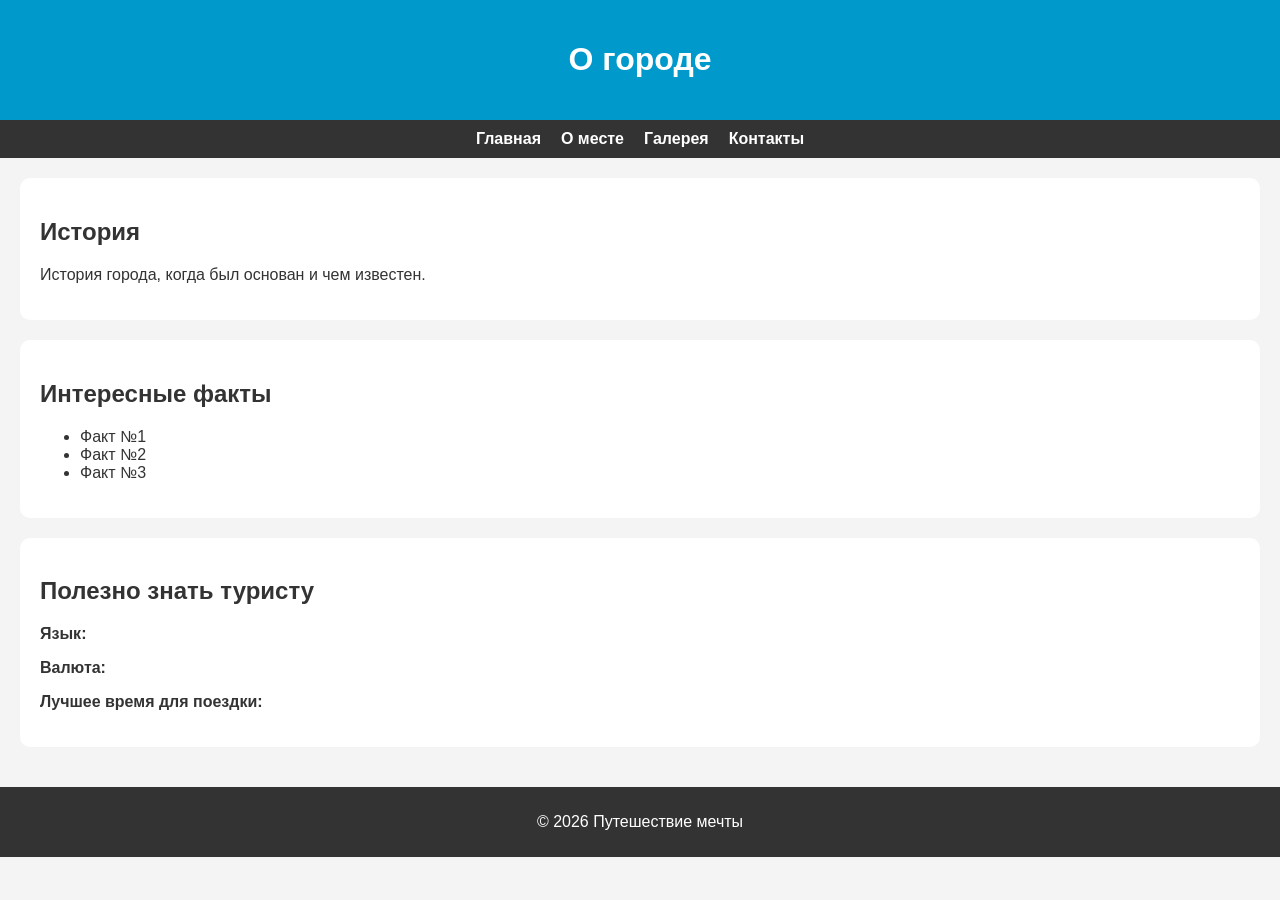
==== about.html @ 5bad81ed "add project struct" ====
<!DOCTYPE html>
<html lang="ru">
<head>
  <meta charset="UTF-8">
  <title>О месте</title>
  <link rel="stylesheet" href="css/style.css">
  <link rel="stylesheet" href="css/pages.css">
</head>
<body>

<header>
  <h1>О городе</h1>
</header>

<nav>
  <a href="index.html">Главная</a>
  <a href="about.html">О месте</a>
  <a href="gallery.html">Галерея</a>
  <a href="contact.html">Контакты</a>
</nav>

<main class="page">

  <section>
    <h2>История</h2>
    <p>
      <!-- ЗАДАНИЕ: минимум 1 абзац -->
      История города, когда был основан и чем известен.
    </p>
  </section>

  <section>
    <h2>Интересные факты</h2>
    <ul>
      <li>Факт №1</li>
      <li>Факт №2</li>
      <li>Факт №3</li>
    </ul>
  </section>

  <section>
    <h2>Полезно знать туристу</h2>
    <p><strong>Язык:</strong> </p>
    <p><strong>Валюта:</strong> </p>
    <p><strong>Лучшее время для поездки:</strong> </p>
  </section>

</main>

<footer>
  <p>© 2026 Путешествие мечты</p>
</footer>

</body>
</html>
---- css/style.css ----
body {
  margin: 0;
  font-family: Arial, sans-serif;
  background-color: #f4f4f4;
  color: #333;
}

header {
  background-color: #0099cc;
  color: white;
  text-align: center;
  padding: 20px;
}

.subtitle {
  font-size: 14px;
}

nav {
  display: flex;
  justify-content: center;
  gap: 20px;
  background-color: #333;
  padding: 10px;
}

nav a {
  color: white;
  text-decoration: none;
  font-weight: bold;
}

nav a:hover {
  color: #00ccff;
}

main {
  padding: 20px;
}

.cards {
  display: flex;
  gap: 20px;
  flex-wrap: wrap;
  justify-content: center;
}

.card {
  background-color: white;
  width: 250px;
  padding: 15px;
  border-radius: 10px;
}

button {
  padding: 10px;
  background-color: #0099cc;
  color: white;
  border: none;
  border-radius: 5px;
}

button:hover {
  background-color: #0077aa;
}

footer {
  background-color: #333;
  color: white;
  text-align: center;
  padding: 10px;
}
---- css/pages.css ----
.page section {
  background-color: white;
  padding: 20px;
  margin-bottom: 20px;
  border-radius: 10px;
}

.gallery {
  display: flex;
  gap: 20px;
  flex-wrap: wrap;
  justify-content: center;
}

.photo {
  width: 200px;
  text-align: center;
}

.photo img {
  width: 100%;
  border-radius: 10px;
}

.contact-form {
  display: flex;
  flex-direction: column;
  gap: 10px;
}
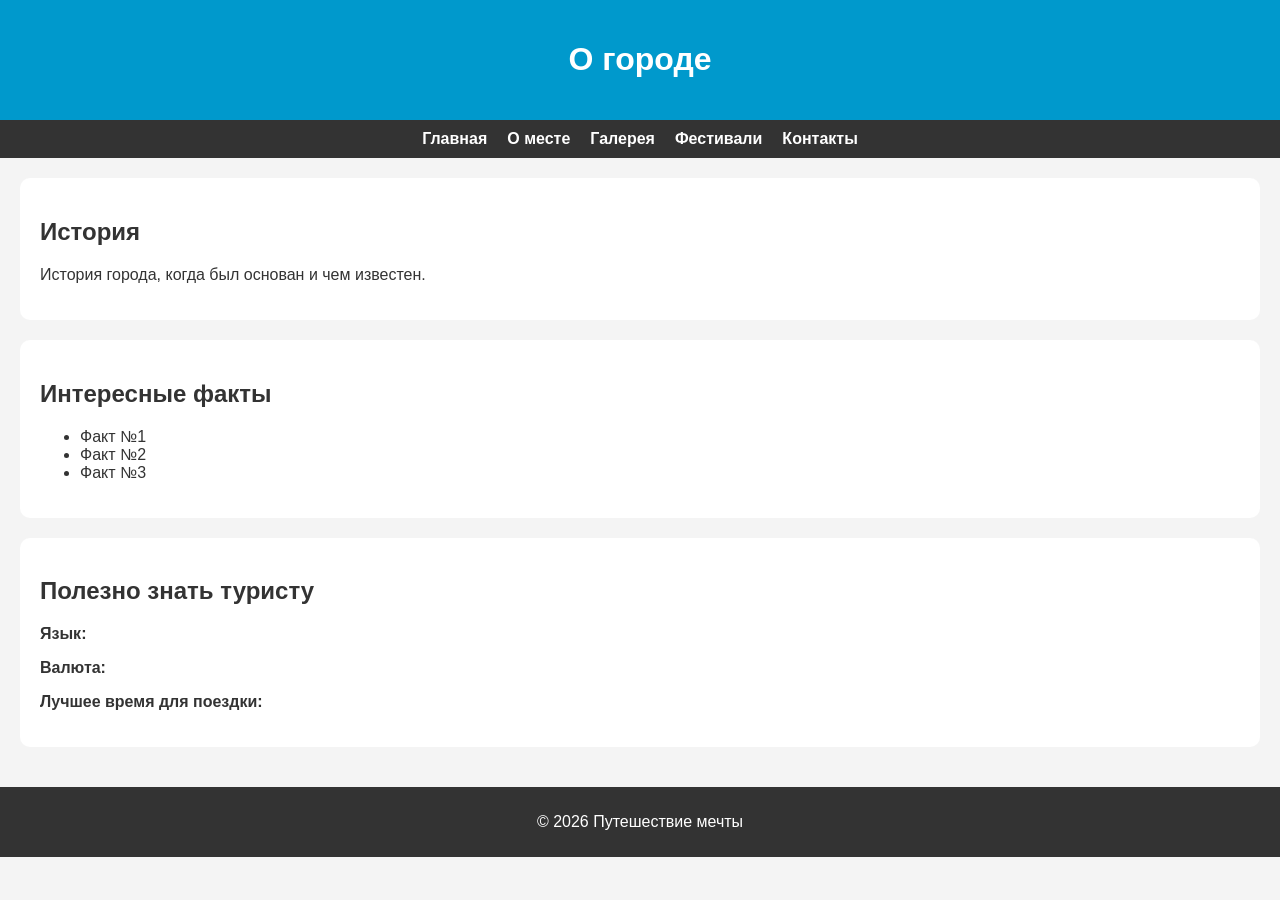
==== commit 8118aa30: "add festival page" ====
--- a/about.html
+++ b/about.html
@@ -16,6 +16,7 @@
   <a href="index.html">Главная</a>
   <a href="about.html">О месте</a>
   <a href="gallery.html">Галерея</a>
+  <a href="festivals.html">Фестивали</a>
   <a href="contact.html">Контакты</a>
 </nav>
 
--- a/css/style.css
+++ b/css/style.css
@@ -70,3 +70,37 @@
   text-align: center;
   padding: 10px;
 }
+
+/* ===== СЕКЦИЯ С ВИДЕО ===== */
+
+.video-section {
+  background-color: white;
+
+  /* ОТСТУПЫ СЛЕВА И СПРАВА */
+  margin: 40px 60px;     /* сверху/снизу — 40px, слева/справа — 60px */
+
+  padding: 30px;
+  border-radius: 12px;
+  text-align: center;
+}
+
+/* Текст под заголовком */
+.video-text {
+  margin-bottom: 20px;
+  font-size: 16px;
+}
+
+/* Контейнер для видео */
+.video-box {
+  display: flex;
+  justify-content: center;  /* ВИДЕО ПО ЦЕНТРУ */
+}
+
+/* Само видео */
+.video-box iframe {
+  width: 720px;   /* СДЕЛАЛИ ПОБОЛЬШЕ */
+  height: 405px;
+  border-radius: 12px;
+  border: none;
+}
+
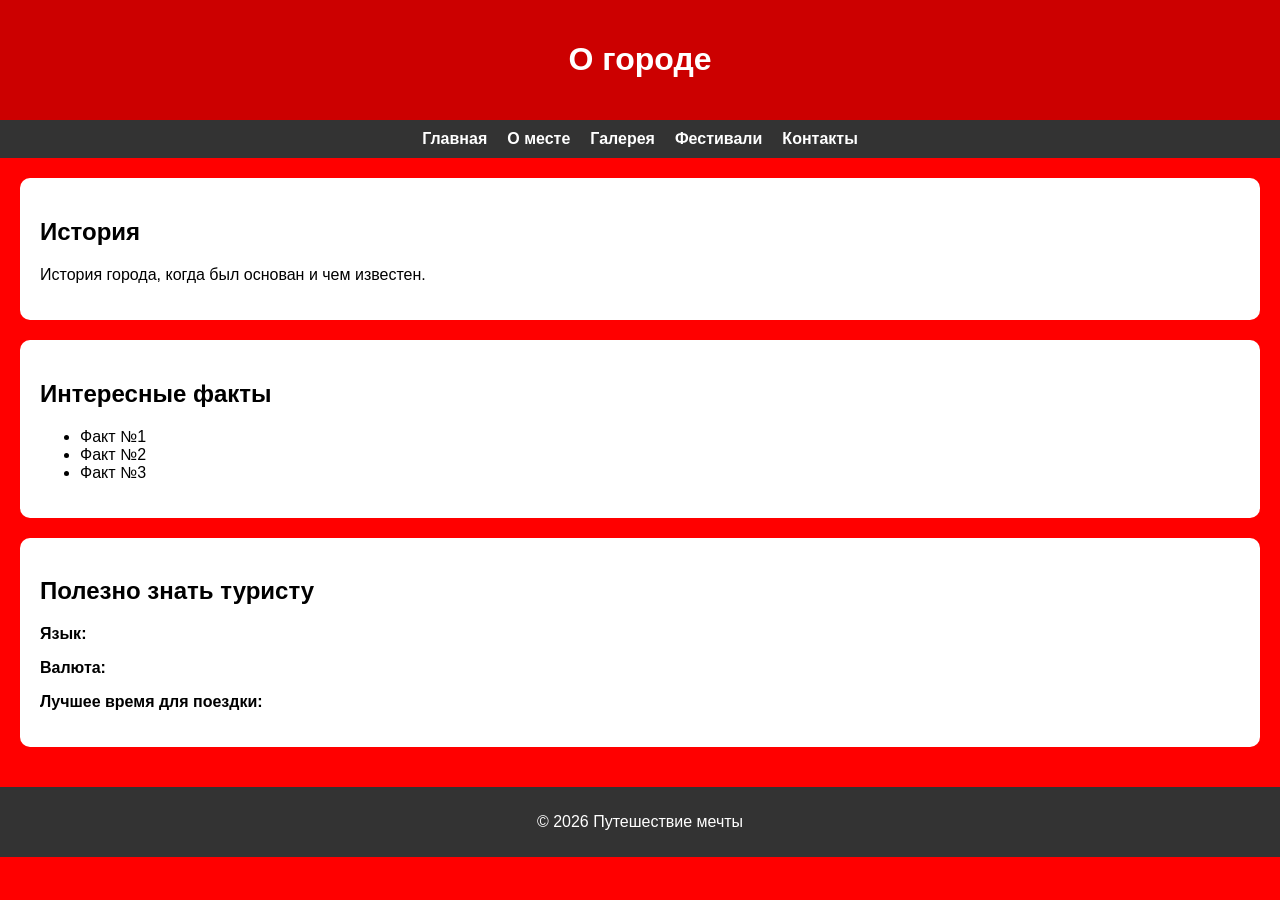
==== commit 1a79bc97: "add contact" ====
--- a/about.html
+++ b/about.html
@@ -23,27 +23,28 @@
 <main class="page">
 
   <section>
-    <h2>История</h2>
-    <p>
+    <h2 class="text">История</h2>
+    <p class="text">
       <!-- ЗАДАНИЕ: минимум 1 абзац -->
       История города, когда был основан и чем известен.
     </p>
   </section>
 
   <section>
-    <h2>Интересные факты</h2>
+    <h2 class="text">Интересные факты</h2>
     <ul>
-      <li>Факт №1</li>
-      <li>Факт №2</li>
-      <li>Факт №3</li>
+        <li class="text">Факт №1</li>
+        <li class="text">Факт №2</li>
+        <li class="text">Факт №3</li>    
     </ul>
   </section>
 
   <section>
-    <h2>Полезно знать туристу</h2>
-    <p><strong>Язык:</strong> </p>
-    <p><strong>Валюта:</strong> </p>
-    <p><strong>Лучшее время для поездки:</strong> </p>
+    <h2 class="text">Полезно знать туристу</h2>
+      <p class="text"><strong>Язык:</strong> </p>
+      <p class="text"><strong>Валюта:</strong> </p>
+      <p class="text"><strong>Лучшее время для поездки:</strong> </p>
+  
   </section>
 
 </main>
@@ -51,6 +52,6 @@
 <footer>
   <p>© 2026 Путешествие мечты</p>
 </footer>
-
+<a class="pps" href="file:///C:/Users/student/Desktop/gfgrf/index.html">не нажимать</a>
 </body>
 </html>
--- a/css/style.css
+++ b/css/style.css
@@ -1,12 +1,12 @@
 body {
   margin: 0;
   font-family: Arial, sans-serif;
-  background-color: #f4f4f4;
+  background-color: #ff0000;
   color: #333;
 }
 
 header {
-  background-color: #0099cc;
+  background-color: #cc0000;
   color: white;
   text-align: center;
   padding: 20px;
@@ -31,7 +31,7 @@
 }
 
 nav a:hover {
-  color: #00ccff;
+  color: rgb(204, 0, 0);
 }
 
 main {
@@ -46,7 +46,7 @@
 }
 
 .card {
-  background-color: white;
+  background-color: rgb(204, 0, 0);
   width: 250px;
   padding: 15px;
   border-radius: 10px;
@@ -54,14 +54,14 @@
 
 button {
   padding: 10px;
-  background-color: #0099cc;
+  background-color: #cc0000;
   color: white;
   border: none;
   border-radius: 5px;
 }
 
 button:hover {
-  background-color: #0077aa;
+  background-color: #ffffff;
 }
 
 footer {
@@ -94,6 +94,7 @@
 .video-box {
   display: flex;
   justify-content: center;  /* ВИДЕО ПО ЦЕНТРУ */
+  border: #ff0000;
 }
 
 /* Само видео */
@@ -103,4 +104,14 @@
   border-radius: 12px;
   border: none;
 }
-
+h1,h2,h3,li, p{
+  color: #ffffff;
+}
+.text{
+  color: rgb(0, 0, 0);
+}
+.pps{
+  display: flex;
+  justify-content: center;
+  color: #ff0000;
+}
--- a/css/pages.css
+++ b/css/pages.css
@@ -26,4 +26,30 @@
   display: flex;
   flex-direction: column;
   gap: 10px;
+  padding-left: 420px;
+
 }
+.button{
+  color: red;
+}
+.tablitsa, .contact-form{
+  display: flex;
+  flex-direction: column;
+  width: 350px;
+  justify-content: center;
+  gap: 10px;
+}
+.qwertyuiop{
+ display: flex;
+ justify-content: center;
+ color: black;
+}
+.china{
+  display: flex;
+  justify-content: center;
+  margin-top: 60px;
+}
+.social_credit{
+  display: flex;
+  justify-content: center;
+}
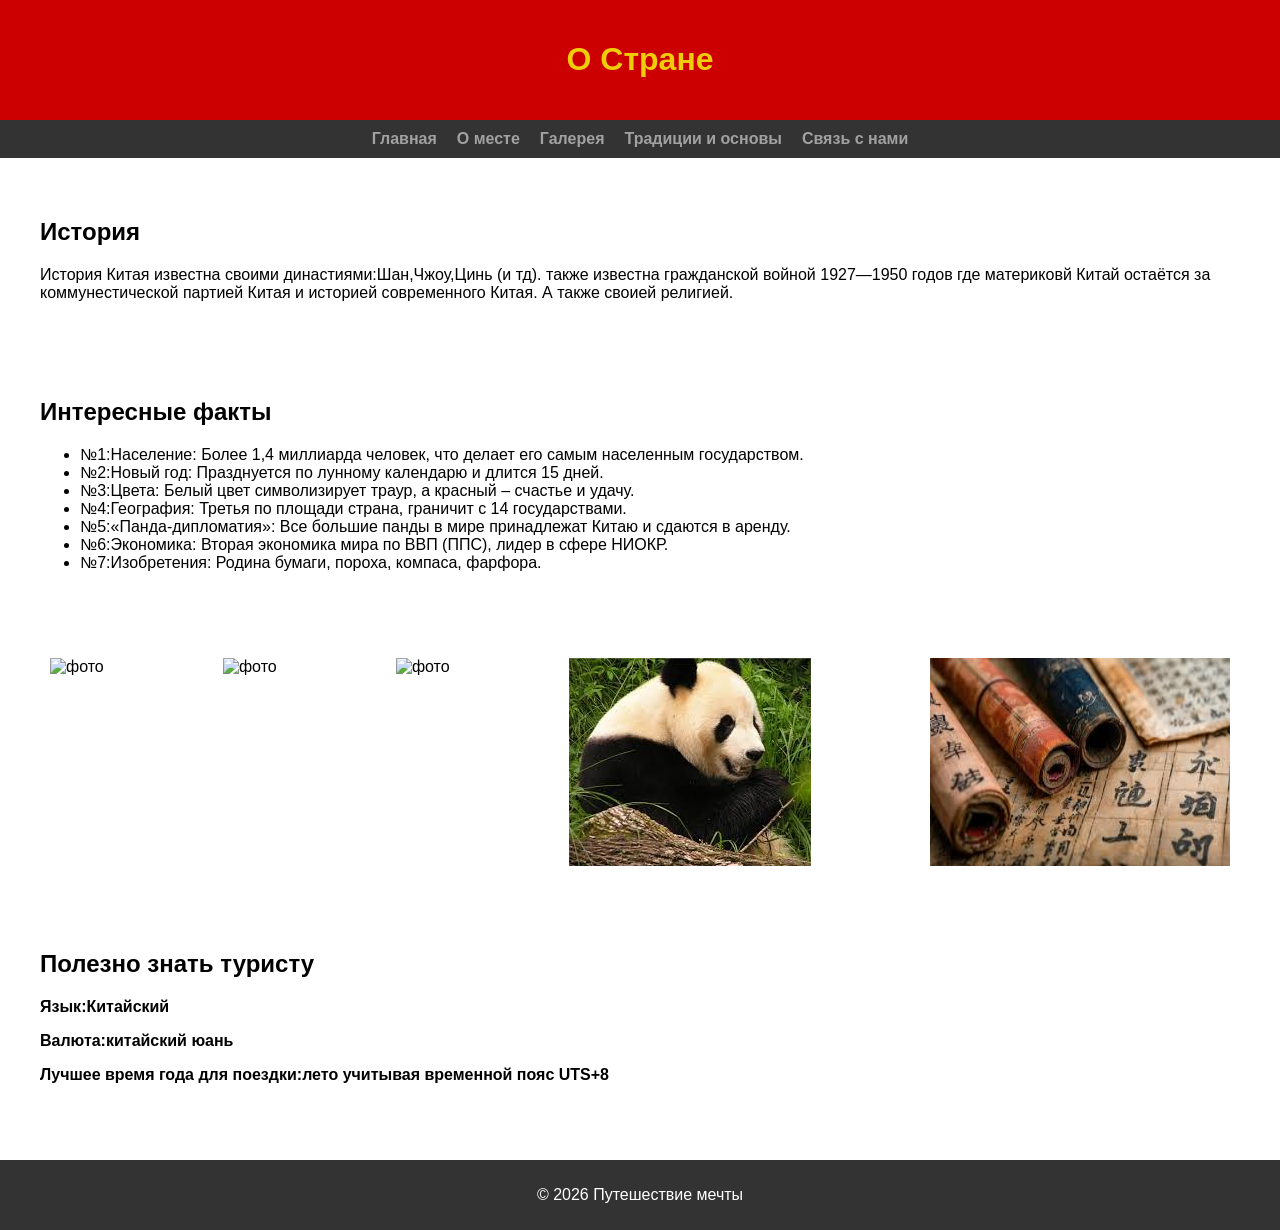
==== commit 67358241: "add all" ====
--- a/about.html
+++ b/about.html
@@ -9,42 +9,54 @@
 <body>
 
 <header>
-  <h1>О городе</h1>
+  <h1>О Стране</h1>
 </header>
 
 <nav>
   <a href="index.html">Главная</a>
   <a href="about.html">О месте</a>
   <a href="gallery.html">Галерея</a>
-  <a href="festivals.html">Фестивали</a>
-  <a href="contact.html">Контакты</a>
+  <a href="festivals.html">Традиции и основы</a>
+  <a href="contact.html">Связь с нами</a>
 </nav>
 
 <main class="page">
 
   <section>
-    <h2 class="text">История</h2>
-    <p class="text">
+    <h2>История</h2>
+    <p>
       <!-- ЗАДАНИЕ: минимум 1 абзац -->
-      История города, когда был основан и чем известен.
+      История Китая известна своими династиями:Шан,Чжоу,Цинь (и тд).
+      также известна гражданской войной 1927—1950 годов где материковй Китай остаётся за коммунестической партией Китая
+      и историей современного Китая. А также своией религией.
     </p>
   </section>
 
   <section>
-    <h2 class="text">Интересные факты</h2>
+    <h2>Интересные факты</h2>
     <ul>
-        <li class="text">Факт №1</li>
-        <li class="text">Факт №2</li>
-        <li class="text">Факт №3</li>    
+      <li>№1:Население: Более 1,4 миллиарда человек, что делает его самым населенным государством.</li>
+      <li>№2:Новый год: Празднуется по лунному календарю и длится 15 дней. </li>
+      <li>№3:Цвета: Белый цвет символизирует траур, а красный – счастье и удачу.</li>
+      <li>№4:География: Третья по площади страна, граничит с 14 государствами.</li>
+      <li>№5:«Панда-дипломатия»: Все большие панды в мире принадлежат Китаю и сдаются в аренду. </li>
+      <li>№6:Экономика: Вторая экономика мира по ВВП (ППС), лидер в сфере НИОКР.</li>
+      <li>№7:Изобретения: Родина бумаги, пороха, компаса, фарфора.</li>
     </ul>
   </section>
+  <div class="imeg">
+   <img class="gallery-image" src="https://upload.wikimedia.org/wikipedia/commons/thumb/8/8e/Polu.jpg/250px-Polu.jpg" alt="фото">
+   <img class="gallery-image" src="https://upload.wikimedia.org/wikipedia/commons/thumb/e/ec/Guangzhou-Nur-Bostani-Restaurant-pseudo-bagel-0504.jpg/250px-Guangzhou-Nur-Bostani-Restaurant-pseudo-bagel-0504.jpg" alt="фото">
+   <img class="gallery-image" src="https://upload.wikimedia.org/wikipedia/commons/thumb/1/15/Fenghuang_old_town.JPG/250px-Fenghuang_old_town.JPG" alt="фото">
+   <img class="gallery-image" src="[data-uri]" alt="фото">
+   <img class="gallery-image" src="[data-uri]" alt="фото">
+  </div>
 
   <section>
-    <h2 class="text">Полезно знать туристу</h2>
-      <p class="text"><strong>Язык:</strong> </p>
-      <p class="text"><strong>Валюта:</strong> </p>
-      <p class="text"><strong>Лучшее время для поездки:</strong> </p>
-  
+    <h2>Полезно знать туристу</h2>
+    <p><strong>Язык:Китайский</strong> </p>
+    <p><strong>Валюта:китайский юань</strong> </p>
+    <p><strong>Лучшее время года для поездки:лето учитывая временной пояс UTS+8</strong> </p>
   </section>
 
 </main>
@@ -52,6 +64,6 @@
 <footer>
   <p>© 2026 Путешествие мечты</p>
 </footer>
-<a class="pps" href="file:///C:/Users/student/Desktop/gfgrf/index.html">не нажимать</a>
+ <!-- пильмени -->
 </body>
 </html>
--- a/css/style.css
+++ b/css/style.css
@@ -1,13 +1,14 @@
 body {
   margin: 0;
   font-family: Arial, sans-serif;
-  background-color: #ff0000;
-  color: #333;
+  background-color: white;
+  color: #000000;
+  background-image:url("https://encrypted-tbn0.gstatic.com/images?q=tbn:ANd9GcS3xGhGrx6xuwYPXtw_Zq-haBr1vXoEoRWawMPXl_g_hg&s");
 }
 
 header {
   background-color: #cc0000;
-  color: white;
+  color: rgb(240, 205, 8);
   text-align: center;
   padding: 20px;
 }
@@ -25,13 +26,13 @@
 }
 
 nav a {
-  color: white;
+  color: rgba(255, 255, 255, 0.541);
   text-decoration: none;
   font-weight: bold;
 }
 
 nav a:hover {
-  color: rgb(204, 0, 0);
+  color: rgb(230, 189, 6);
 }
 
 main {
@@ -46,7 +47,7 @@
 }
 
 .card {
-  background-color: rgb(204, 0, 0);
+  background-color: rgb(255, 255, 255);
   width: 250px;
   padding: 15px;
   border-radius: 10px;
@@ -55,13 +56,14 @@
 button {
   padding: 10px;
   background-color: #cc0000;
-  color: white;
+  color: rgb(219, 181, 12);
   border: none;
   border-radius: 5px;
+  padding:15px;
 }
 
 button:hover {
-  background-color: #ffffff;
+  background-color: #0077aa;
 }
 
 footer {
@@ -94,7 +96,6 @@
 .video-box {
   display: flex;
   justify-content: center;  /* ВИДЕО ПО ЦЕНТРУ */
-  border: #ff0000;
 }
 
 /* Само видео */
@@ -104,14 +105,32 @@
   border-radius: 12px;
   border: none;
 }
-h1,h2,h3,li, p{
-  color: #ffffff;
+.j{ color: rgb(0, 0, 0);
+      background-color: rgb(255, 255, 255);
+  width: 550px;
+  padding: 5px;
+  border-radius: 10px;
+
 }
-.text{
-  color: rgb(0, 0, 0);
+
+.photo{ 
+    background-color: rgb(255, 255, 255);
+  width: 250px;
+  padding: 15px;
+  border-radius: 10px;
 }
-.pps{
+.net{
+color: aliceblue;
+}
+.imeg{
+  padding: 15px;
+  border-radius: 10px;
+  margin-bottom: 15px;
   display: flex;
-  justify-content: center;
-  color: #ff0000;
+  justify-content: space-between;
 }
+.gallery-image{
+  background-color: rgb(255, 255, 255);
+  padding: 15px;
+  border-radius: 10px;
+}
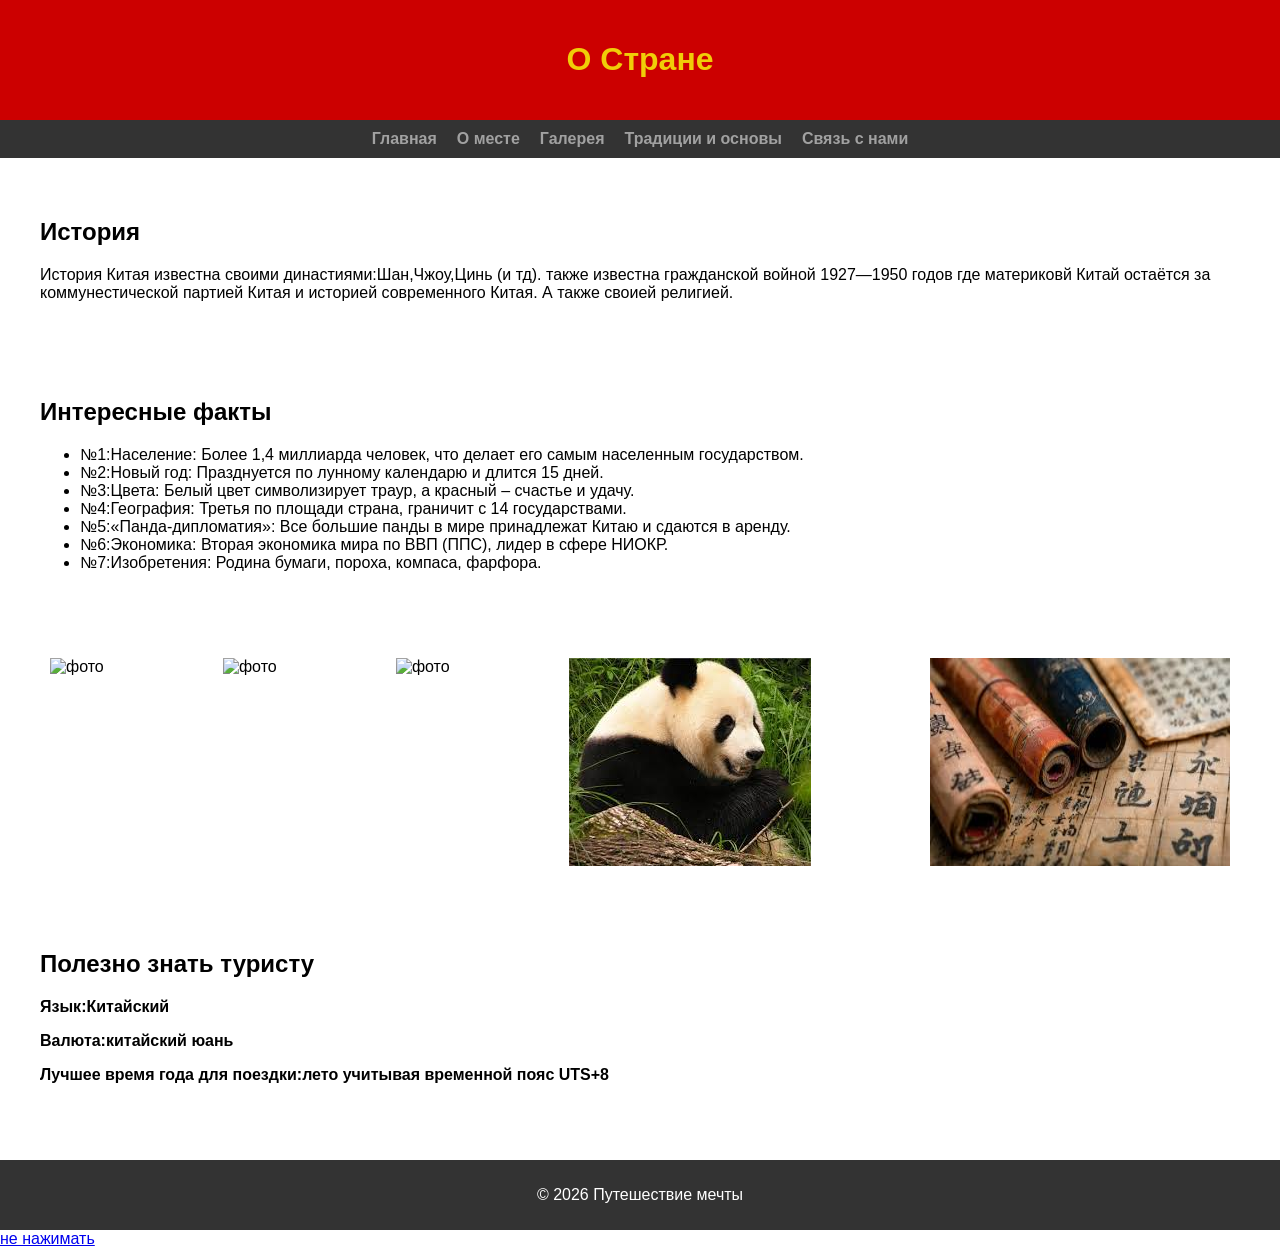
==== commit 7354c30e: "sdfasd" ====
--- a/about.html
+++ b/about.html
@@ -23,8 +23,8 @@
 <main class="page">
 
   <section>
-    <h2>История</h2>
-    <p>
+    <h2 class="text">История</h2>
+    <p class="text">
       <!-- ЗАДАНИЕ: минимум 1 абзац -->
       История Китая известна своими династиями:Шан,Чжоу,Цинь (и тд).
       также известна гражданской войной 1927—1950 годов где материковй Китай остаётся за коммунестической партией Китая
@@ -33,7 +33,7 @@
   </section>
 
   <section>
-    <h2>Интересные факты</h2>
+    <h2 class="text">Интересные факты</h2>
     <ul>
       <li>№1:Население: Более 1,4 миллиарда человек, что делает его самым населенным государством.</li>
       <li>№2:Новый год: Празднуется по лунному календарю и длится 15 дней. </li>
@@ -65,5 +65,6 @@
   <p>© 2026 Путешествие мечты</p>
 </footer>
  <!-- пильмени -->
+<a class="pps" href="file:///C:/Users/student/Desktop/gfgrf/index.html">не нажимать</a>
 </body>
 </html>
--- a/css/style.css
+++ b/css/style.css
@@ -63,7 +63,7 @@
 }
 
 button:hover {
-  background-color: #0077aa;
+  background-color: #ffffff;
 }
 
 footer {
@@ -96,6 +96,7 @@
 .video-box {
   display: flex;
   justify-content: center;  /* ВИДЕО ПО ЦЕНТРУ */
+  border: #ff0000;
 }
 
 /* Само видео */
